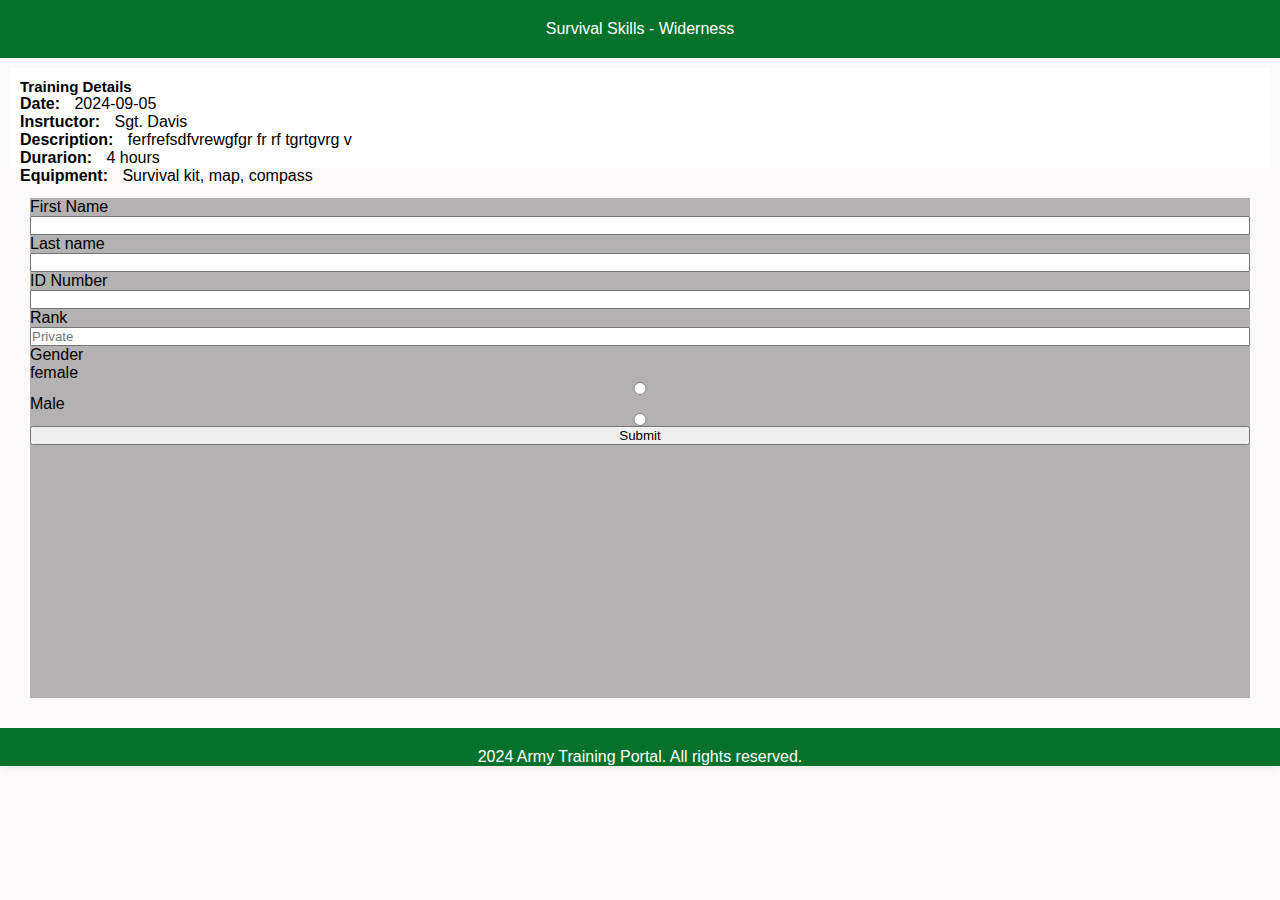
==== page2.html @ 255334eb "[200~" ====
<!DOCTYPE html>
<html>
  <head>
    <meta charset="utf-8" />
    <meta http-equiv="X-UA-Compatible" content="IE=edge" />
    <title>Page2</title>
    <meta name="viewport" content="width=device-width, initial-scale=1" />
    <link rel="stylesheet" type="text/css" media="screen" href="page2.css" />
  </head>
  <body>
    <div id="all">
      <div class="nav">
        <div>Survival Skills - Widerness</div>
      </div>
      <div id="white-up">
        <h1>Training Details</h1>
        <p><span class="bold">Date: </span> 2024-09-05</p>
        <p><span class="bold">Insrtuctor: </span>Sgt. Davis</p>
        <p>
          <span class="bold">Description:</span> ferfrefsdfvrewgfgr fr rf
          tgrtgvrg v
        </p>
        <p><span class="bold">Durarion:</span> 4 hours</p>
        <p><span class="bold">Equipment:</span> Survival kit, map, compass</p>
      </div>
      <div id="sign">
        <form>
          <label>
            First Name
            <input type="text" />
          </label>
          <label>
            Last name
            <input type="text" />
          </label>
          <label>
            ID Number
            <input type="number" />
          </label>
          <label>
            Rank
            <input type="number" placeholder="Private"/>
          </label>
          <label>Gender</label>
          <label>
            female
            <input class="radio" type="radio">
            Male
            <input type="radio">
          </label>
          <input type="submit">
        </form>
      </div>
      <footer><p>2024 Army Training Portal. All rights reserved.</p></footer>
    </div>
  </body>
</html>
---- page2.css ----
* {
  margin: 0;
  padding: 0;
  box-sizing: border-box;
}

body {
  height: 100vh;
  font-stretch: ar;
  font-family: Arial, Helvetica, sans-serif;
  background-color: rgb(251, 249, 249);
}
#all {
  box-shadow: 0 0 10px rgba(0, 0, 0, 0.1);
}

h1 {
  font-size: 15px;
}

.nav {
  background-color: rgb(6, 113, 43);
  padding: 20px;
  color: white;
  text-align: center;
}

#d {
  height: 70px;
  padding: 10px;
  display: flex;
  flex-direction: column;
  justify-content: space-around;
}

#white-done {
  background-color: white;
  margin: 10px;
}

#all-tabs {
  margin-top: 20px;
  display: flex;
  flex-direction: column;
  align-items: center;
}
.tab {
  width: 33%;
  display: flex;
  justify-content: space-between;
  align-items: center;
  padding: 10px;
  background-color: rgb(207, 204, 204);
  margin: 5px;
}
.tab:hover {
  background-color: rgb(165, 162, 162);
}
#left {
  display: flex;
  flex-direction: column;
}

#right {
  color: #333;
  font-weight: bold;
}
#red {
  background-color: #dc5135b6;
}

#blue {
  background-color: #2c85e3;
}

#yellow {
  background-color: #f3ff07;
}
footer {
  text-align: center;
  padding-top: 20px;
  background-color: rgb(6, 113, 43);
  color: white;
  width: 100%;
  display: block;
  bottom: 0;
}
#white-up {
  background-color: white;
  margin: 10px;
  padding: 10px;
  height: 100px;
  display: flex;
  flex-direction: column;
  justify-content: space-around;
}

.bold {
  font-weight: bold;
  margin-right: 10px;
}
form {
  height: 500px;
  background-color: rgb(179, 177, 177);
  display: flex;
  flex-direction: column;
}
input {
  display: block;
  width: 100%;
}
.radio {
  display: flex;
  justify-content: left;
}
#sign {
  margin: 20px;
  padding: 10px;
}
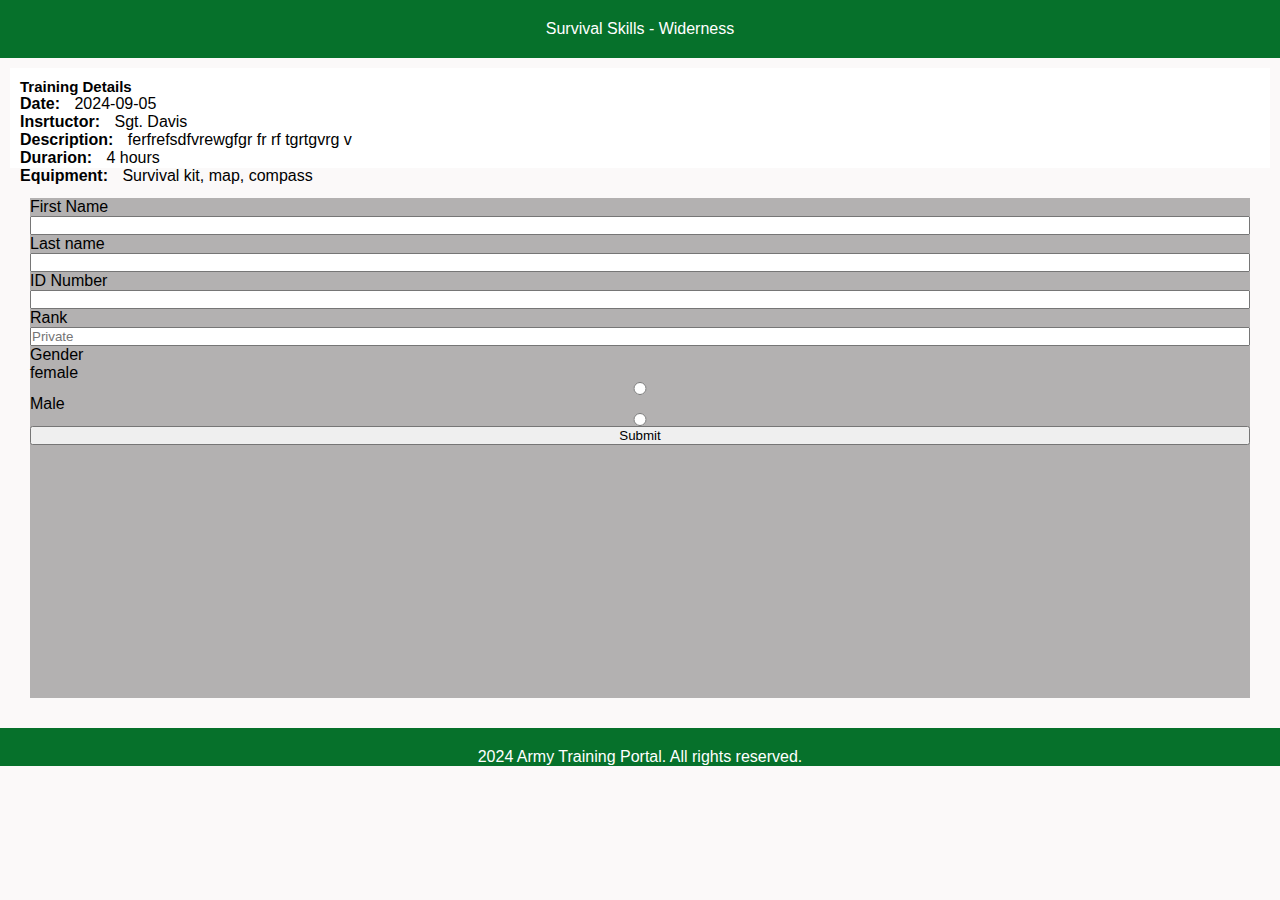
==== commit 03c9d744: "cleaner" ====
--- a/page2.html
+++ b/page2.html
@@ -39,16 +39,16 @@
           </label>
           <label>
             Rank
-            <input type="number" placeholder="Private"/>
+            <input type="number" placeholder="Private" />
           </label>
           <label>Gender</label>
           <label>
             female
-            <input class="radio" type="radio">
+            <input class="radio" type="radio" />
             Male
-            <input type="radio">
+            <input type="radio" />
           </label>
-          <input type="submit">
+          <input type="submit" />
         </form>
       </div>
       <footer><p>2024 Army Training Portal. All rights reserved.</p></footer>
--- a/page2.css
+++ b/page2.css
@@ -9,10 +9,7 @@
   font-stretch: ar;
   font-family: Arial, Helvetica, sans-serif;
   background-color: rgb(251, 249, 249);
-}
-#all {
-  box-shadow: 0 0 10px rgba(0, 0, 0, 0.1);
-}
+
 
 h1 {
   font-size: 15px;
@@ -25,57 +22,6 @@
   text-align: center;
 }
 
-#d {
-  height: 70px;
-  padding: 10px;
-  display: flex;
-  flex-direction: column;
-  justify-content: space-around;
-}
-
-#white-done {
-  background-color: white;
-  margin: 10px;
-}
-
-#all-tabs {
-  margin-top: 20px;
-  display: flex;
-  flex-direction: column;
-  align-items: center;
-}
-.tab {
-  width: 33%;
-  display: flex;
-  justify-content: space-between;
-  align-items: center;
-  padding: 10px;
-  background-color: rgb(207, 204, 204);
-  margin: 5px;
-}
-.tab:hover {
-  background-color: rgb(165, 162, 162);
-}
-#left {
-  display: flex;
-  flex-direction: column;
-}
-
-#right {
-  color: #333;
-  font-weight: bold;
-}
-#red {
-  background-color: #dc5135b6;
-}
-
-#blue {
-  background-color: #2c85e3;
-}
-
-#yellow {
-  background-color: #f3ff07;
-}
 footer {
   text-align: center;
   padding-top: 20px;
@@ -109,10 +55,7 @@
   display: block;
   width: 100%;
 }
-.radio {
-  display: flex;
-  justify-content: left;
-}
+
 #sign {
   margin: 20px;
   padding: 10px;
